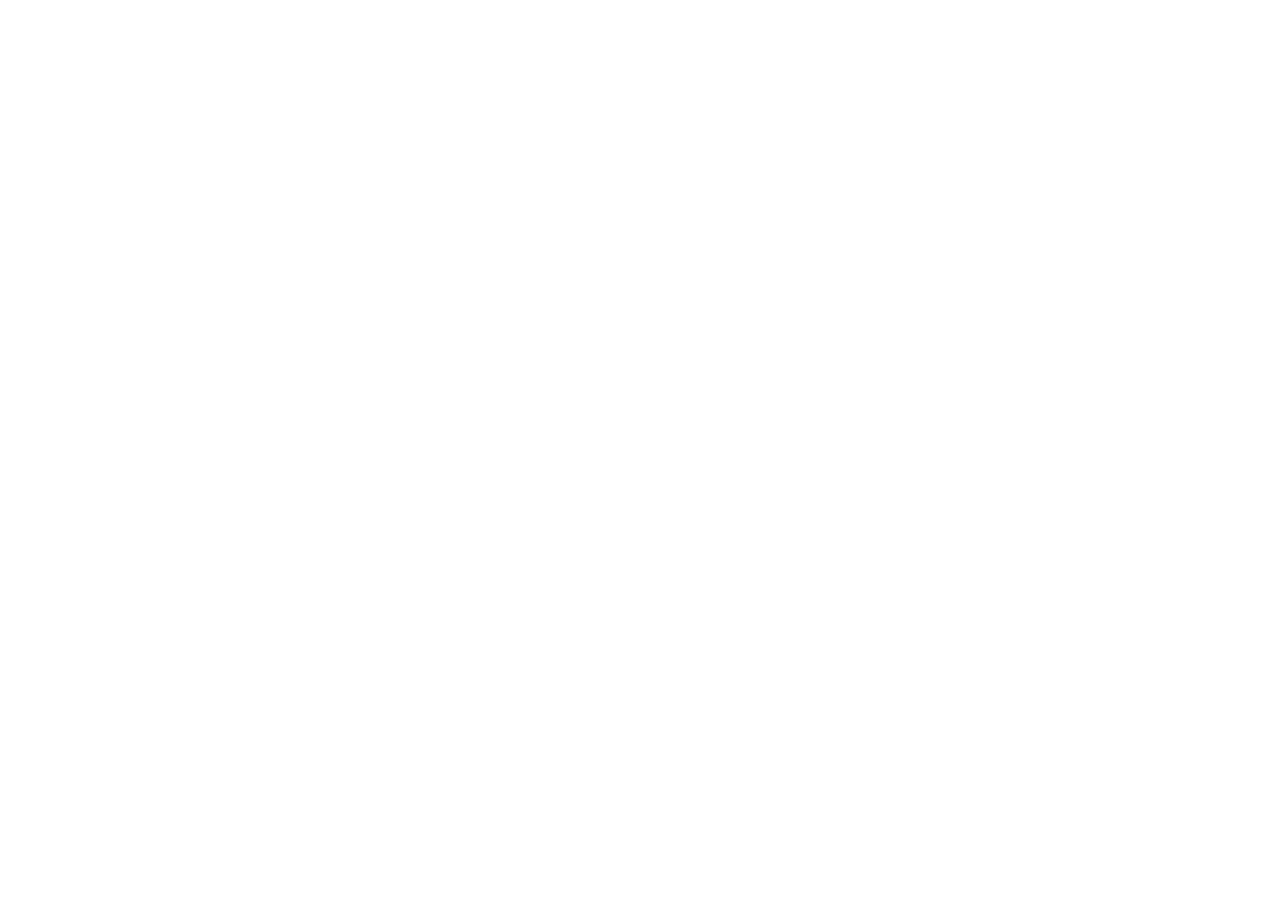
==== begin/index.html @ 4275c79d "add folder begin" ====
<!DOCTYPE html>
<html lang="en">
<head>
    <meta charset="UTF-8">
    <meta http-equiv="X-UA-Compatible" content="IE=edge">
    <meta name="viewport" content="width=device-width, initial-scale=1.0">
    <title>Document</title>
</head>
<body>
    
</body>
</html>
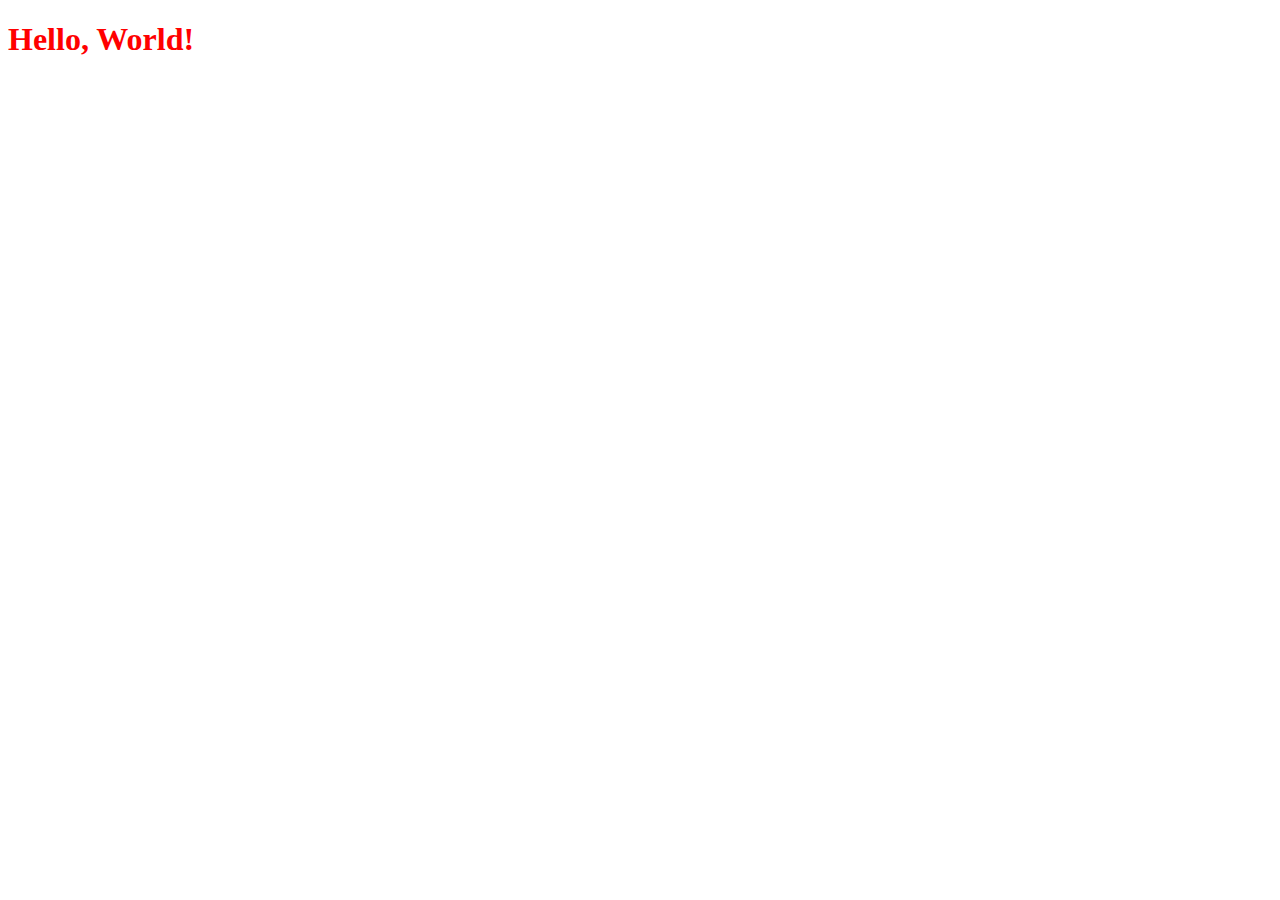
==== commit ff63d17c: "add files in begin" ====
--- a/begin/index.html
+++ b/begin/index.html
@@ -1,12 +1,14 @@
 <!DOCTYPE html>
 <html lang="en">
-<head>
-    <meta charset="UTF-8">
-    <meta http-equiv="X-UA-Compatible" content="IE=edge">
-    <meta name="viewport" content="width=device-width, initial-scale=1.0">
-    <title>Document</title>
-</head>
-<body>
-    
-</body>
+    <head>
+        <meta charset="UTF-8" />
+        <title>Document HelloWorld</title>
+        <link rel="stylesheet" href="styles.css" />
+    </head>
+    <body>
+        <h1>Hello, World!</h1>
+
+        <script src="app.js"></script>
+
+    </body>
 </html>--- a/begin/styles.css
+++ b/begin/styles.css
@@ -0,0 +1,3 @@
+h1 {
+    color: red;
+}